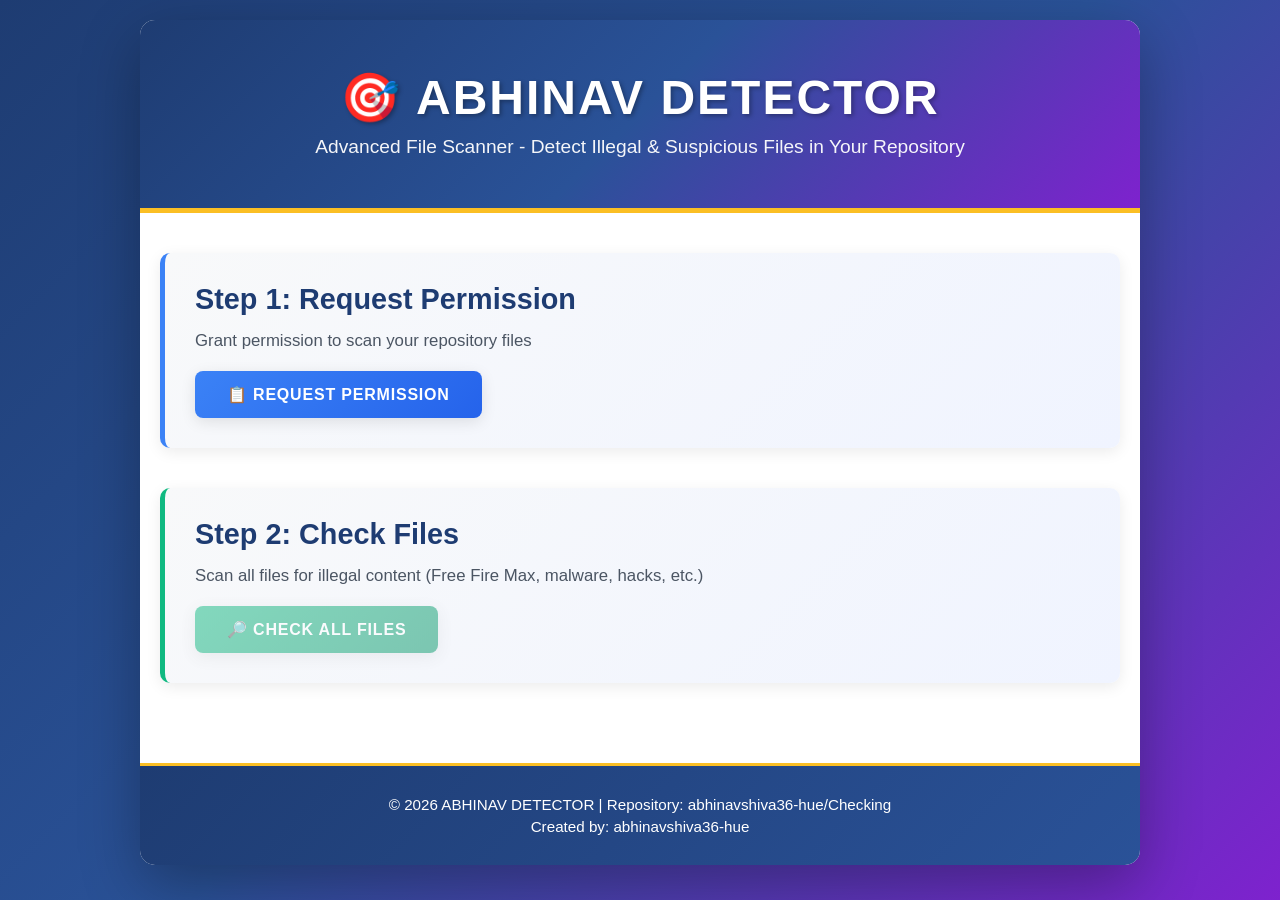
==== index.html @ 5c88095a "Add ABHINAV DETECTOR - Advanced File Scanner App with Web & Python versions" ====
<!DOCTYPE html>
<html lang="en">
<head>
    <meta charset="UTF-8">
    <meta name="viewport" content="width=device-width, initial-scale=1.0">
    <title>ABHINAV DETECTOR - Scan for Illegal Files</title>
    <link rel="stylesheet" href="style.css">
</head>
<body>
    <div class="container">
        <header>
            <h1>🎯 ABHINAV DETECTOR</h1>
            <p>Advanced File Scanner - Detect Illegal & Suspicious Files in Your Repository</p>
        </header>

        <main>
            <section class="permission-section">
                <h2>Step 1: Request Permission</h2>
                <p>Grant permission to scan your repository files</p>
                <button id="permissionBtn" class="btn btn-primary">📋 Request Permission</button>
                <div id="permissionStatus" class="status"></div>
            </section>

            <section class="scan-section">
                <h2>Step 2: Check Files</h2>
                <p>Scan all files for illegal content (Free Fire Max, malware, hacks, etc.)</p>
                <button id="scanBtn" class="btn btn-success" disabled>🔎 Check All Files</button>
                <div id="scanStatus" class="status"></div>
            </section>

            <section class="results-section" id="resultsSection" style="display: none;">
                <h2>Scan Results</h2>
                <div id="resultsContainer"></div>
            </section>

            <section class="download-section" id="downloadSection" style="display: none;">
                <h2>Download Report & App</h2>
                <div class="download-options">
                    <button id="downloadReportBtn" class="btn btn-info">📄 Download TXT Report</button>
                    <button id="downloadPyBtn" class="btn btn-warning">🐍 Download Python App</button>
                    <button id="downloadJsonBtn" class="btn btn-secondary">📋 Download JSON Data</button>
                </div>
            </section>

            <section class="stats-section" id="statsSection" style="display: none;">
                <h2>Scan Statistics</h2>
                <div class="stats-grid">
                    <div class="stat-card">
                        <h3>Total Files Scanned</h3>
                        <p id="totalFiles">0</p>
                    </div>
                    <div class="stat-card warning">
                        <h3>Illegal Files Found</h3>
                        <p id="illegalCount">0</p>
                    </div>
                    <div class="stat-card success">
                        <h3>Safe Files</h3>
                        <p id="safeCount">0</p>
                    </div>
                    <div class="stat-card info">
                        <h3>Scan Time</h3>
                        <p id="scanTime">0s</p>
                    </div>
                </div>
            </section>
        </main>

        <footer>
            <p>&copy; 2026 ABHINAV DETECTOR | Repository: abhinavshiva36-hue/Checking</p>
            <p>Created by: abhinavshiva36-hue</p>
        </footer>
    </div>

    <script src="app.js"></script>
</body>
</html>
---- style.css ----
/* Global Styles */
* {
    margin: 0;
    padding: 0;
    box-sizing: border-box;
}

body {
    font-family: 'Segoe UI', Tahoma, Geneva, Verdana, sans-serif;
    background: linear-gradient(135deg, #1e3c72 0%, #2a5298 50%, #7e22ce 100%);
    min-height: 100vh;
    padding: 20px;
}

.container {
    max-width: 1000px;
    margin: 0 auto;
    background: white;
    border-radius: 15px;
    box-shadow: 0 20px 60px rgba(0, 0, 0, 0.3);
    overflow: hidden;
}

header {
    background: linear-gradient(135deg, #1e3c72 0%, #2a5298 50%, #7e22ce 100%);
    color: white;
    padding: 50px 20px;
    text-align: center;
    border-bottom: 5px solid #fbbf24;
}

header h1 {
    font-size: 3em;
    margin-bottom: 10px;
    text-shadow: 2px 2px 4px rgba(0, 0, 0, 0.3);
    letter-spacing: 2px;
}

header p {
    font-size: 1.2em;
    opacity: 0.95;
    font-weight: 300;
}

main {
    padding: 40px 20px;
}

section {
    margin-bottom: 40px;
    padding: 30px;
    background: linear-gradient(135deg, #f8f9fa 0%, #f0f4ff 100%);
    border-radius: 10px;
    border-left: 5px solid #1e3c72;
    box-shadow: 0 4px 15px rgba(0, 0, 0, 0.08);
}

section.permission-section {
    border-left-color: #3b82f6;
}

section.scan-section {
    border-left-color: #10b981;
}

section.download-section {
    border-left-color: #f59e0b;
}

section.stats-section {
    border-left-color: #8b5cf6;
}

section h2 {
    color: #1e3c72;
    margin-bottom: 15px;
    font-size: 1.8em;
}

section p {
    color: #4b5563;
    margin-bottom: 20px;
    font-size: 1.05em;
}

/* Buttons */
.btn {
    padding: 14px 32px;
    font-size: 1em;
    border: none;
    border-radius: 8px;
    cursor: pointer;
    transition: all 0.3s ease;
    font-weight: 600;
    text-transform: uppercase;
    letter-spacing: 0.8px;
    box-shadow: 0 4px 15px rgba(0, 0, 0, 0.1);
}

.btn:hover {
    transform: translateY(-3px);
    box-shadow: 0 8px 25px rgba(0, 0, 0, 0.15);
}

.btn:disabled {
    opacity: 0.5;
    cursor: not-allowed;
    transform: none;
}

.btn-primary {
    background: linear-gradient(135deg, #3b82f6 0%, #2563eb 100%);
    color: white;
}

.btn-primary:hover:not(:disabled) {
    background: linear-gradient(135deg, #2563eb 0%, #1d4ed8 100%);
}

.btn-success {
    background: linear-gradient(135deg, #10b981 0%, #059669 100%);
    color: white;
}

.btn-success:hover:not(:disabled) {
    background: linear-gradient(135deg, #059669 0%, #047857 100%);
}

.btn-info {
    background: linear-gradient(135deg, #06b6d4 0%, #0891b2 100%);
    color: white;
}

.btn-info:hover:not(:disabled) {
    background: linear-gradient(135deg, #0891b2 0%, #0e7490 100%);
}

.btn-warning {
    background: linear-gradient(135deg, #f59e0b 0%, #d97706 100%);
    color: white;
}

.btn-warning:hover:not(:disabled) {
    background: linear-gradient(135deg, #d97706 0%, #b45309 100%);
}

.btn-secondary {
    background: linear-gradient(135deg, #6b7280 0%, #4b5563 100%);
    color: white;
}

.btn-secondary:hover:not(:disabled) {
    background: linear-gradient(135deg, #4b5563 0%, #374151 100%);
}

/* Download Options */
.download-options {
    display: grid;
    grid-template-columns: repeat(auto-fit, minmax(220px, 1fr));
    gap: 15px;
    margin-top: 20px;
}

/* Status Messages */
.status {
    margin-top: 15px;
    padding: 18px;
    border-radius: 8px;
    display: none;
    animation: slideIn 0.3s ease;
    font-weight: 500;
    border-left: 4px solid;
}

.status.show {
    display: block;
}

.status.success {
    background: #d1fae5;
    color: #065f46;
    border-left-color: #10b981;
}

.status.error {
    background: #fee2e2;
    color: #7f1d1d;
    border-left-color: #ef4444;
}

.status.warning {
    background: #fef3c7;
    color: #92400e;
    border-left-color: #f59e0b;
}

.status.info {
    background: #cffafe;
    color: #164e63;
    border-left-color: #06b6d4;
}

/* Results */
#resultsContainer {
    margin-top: 20px;
}

.file-result {
    background: white;
    padding: 25px;
    margin: 15px 0;
    border-radius: 10px;
    border-left: 5px solid #ef4444;
    display: flex;
    justify-content: space-between;
    align-items: center;
    box-shadow: 0 4px 15px rgba(0, 0, 0, 0.08);
    transition: all 0.3s ease;
}

.file-result:hover {
    box-shadow: 0 8px 25px rgba(0, 0, 0, 0.12);
    transform: translateX(5px);
}

.file-result.safe {
    border-left-color: #10b981;
}

.file-result-content h3 {
    color: #1f2937;
    margin-bottom: 8px;
    font-size: 1.15em;
    word-break: break-word;
}

.file-result-content p {
    color: #6b7280;
    font-size: 0.95em;
    margin: 5px 0;
}

.file-result-content p strong {
    color: #374151;
}

.file-status {
    font-weight: bold;
    padding: 8px 18px;
    border-radius: 25px;
    background: #fee2e2;
    color: #991b1b;
    text-align: center;
    min-width: 140px;
    font-size: 0.9em;
    flex-shrink: 0;
    margin-left: 15px;
}

.file-status.safe {
    background: #d1fae5;
    color: #065f46;
}

/* Statistics */
.stats-grid {
    display: grid;
    grid-template-columns: repeat(auto-fit, minmax(200px, 1fr));
    gap: 20px;
    margin-top: 25px;
}

.stat-card {
    background: white;
    padding: 30px;
    border-radius: 10px;
    text-align: center;
    box-shadow: 0 4px 15px rgba(0, 0, 0, 0.08);
    border-top: 5px solid #1e3c72;
    transition: all 0.3s ease;
}

.stat-card:hover {
    transform: translateY(-5px);
    box-shadow: 0 8px 25px rgba(0, 0, 0, 0.12);
}

.stat-card.warning {
    border-top-color: #ef4444;
}

.stat-card.success {
    border-top-color: #10b981;
}

.stat-card.info {
    border-top-color: #8b5cf6;
}

.stat-card h3 {
    color: #6b7280;
    font-size: 0.9em;
    margin-bottom: 12px;
    text-transform: uppercase;
    letter-spacing: 1px;
    font-weight: 600;
}

.stat-card p {
    color: #1f2937;
    font-size: 2.8em;
    font-weight: bold;
    margin: 0;
}

/* Footer */
footer {
    background: linear-gradient(135deg, #1e3c72 0%, #2a5298 100%);
    color: white;
    text-align: center;
    padding: 25px;
    font-size: 0.95em;
    border-top: 3px solid #fbbf24;
}

footer p {
    margin: 5px 0;
}

/* Animations */
@keyframes slideIn {
    from {
        opacity: 0;
        transform: translateY(-15px);
    }
    to {
        opacity: 1;
        transform: translateY(0);
    }
}

@keyframes spin {
    from {
        transform: rotate(0deg);
    }
    to {
        transform: rotate(360deg);
    }
}

.loading {
    display: inline-block;
    animation: spin 1s linear infinite;
}

/* Responsive */
@media (max-width: 768px) {
    header h1 {
        font-size: 2em;
    }

    header p {
        font-size: 1em;
    }

    main {
        padding: 20px 10px;
    }

    section {
        padding: 20px;
    }

    .btn {
        padding: 12px 24px;
        font-size: 0.9em;
    }

    .download-options {
        grid-template-columns: 1fr;
    }

    .stats-grid {
        grid-template-columns: repeat(2, 1fr);
    }

    .file-result {
        flex-direction: column;
        align-items: flex-start;
    }

    .file-status {
        margin-top: 15px;
        margin-left: 0;
        width: 100%;
    }
}

@media (max-width: 480px) {
    header h1 {
        font-size: 1.5em;
    }

    .stats-grid {
        grid-template-columns: 1fr;
    }

    .stat-card p {
        font-size: 2em;
    }
}
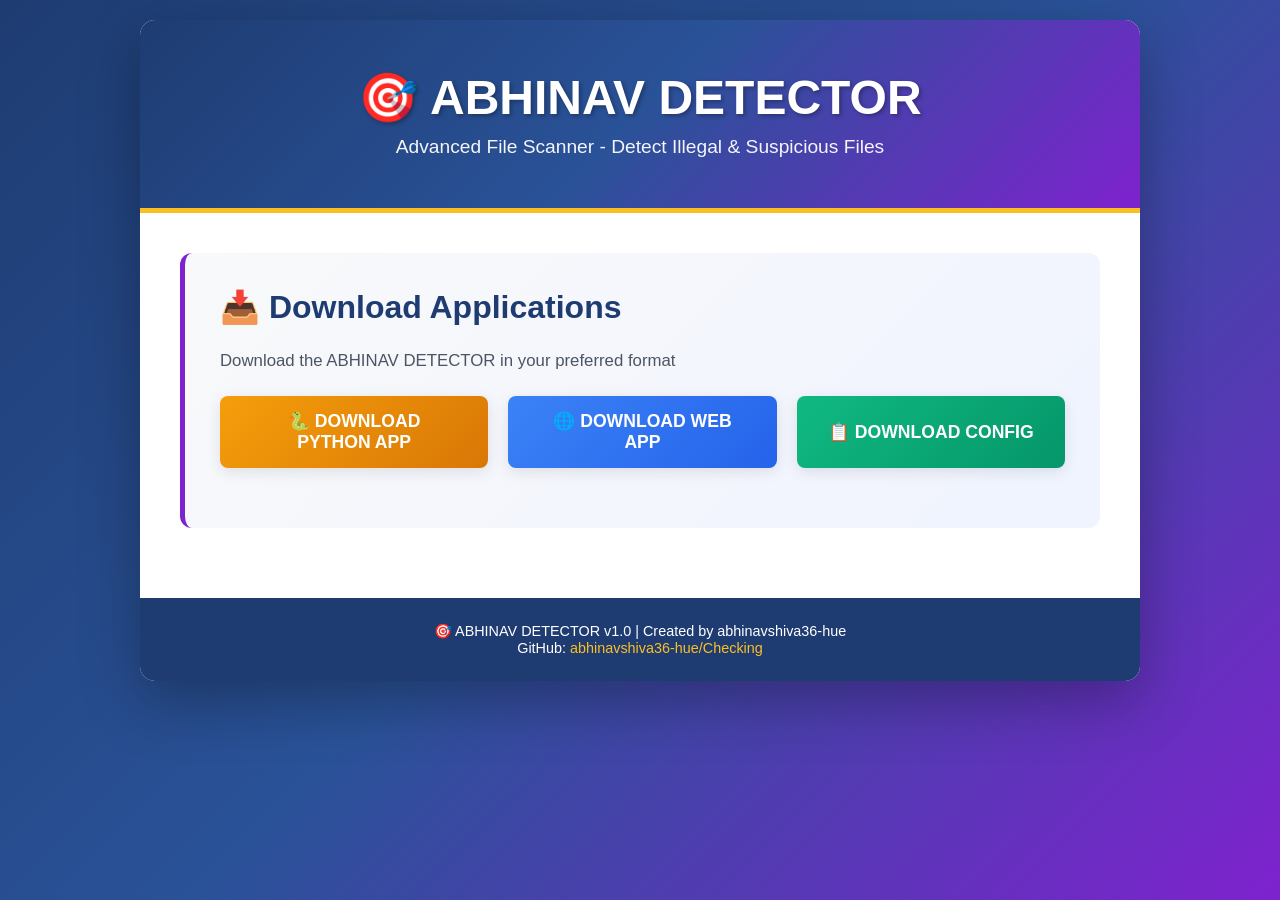
==== commit 33cebeae: "Create main download page with direct app downloads in repository" ====
--- a/index.html
+++ b/index.html
@@ -3,74 +3,430 @@
 <head>
     <meta charset="UTF-8">
     <meta name="viewport" content="width=device-width, initial-scale=1.0">
-    <title>ABHINAV DETECTOR - Scan for Illegal Files</title>
-    <link rel="stylesheet" href="style.css">
+    <title>ABHINAV DETECTOR - File Scanner</title>
+    <style>
+        * {
+            margin: 0;
+            padding: 0;
+            box-sizing: border-box;
+        }
+
+        body {
+            font-family: 'Segoe UI', Tahoma, Geneva, Verdana, sans-serif;
+            background: linear-gradient(135deg, #1e3c72 0%, #2a5298 50%, #7e22ce 100%);
+            min-height: 100vh;
+            padding: 20px;
+        }
+
+        .container {
+            max-width: 1000px;
+            margin: 0 auto;
+            background: white;
+            border-radius: 15px;
+            box-shadow: 0 20px 60px rgba(0, 0, 0, 0.3);
+            overflow: hidden;
+        }
+
+        header {
+            background: linear-gradient(135deg, #1e3c72 0%, #2a5298 50%, #7e22ce 100%);
+            color: white;
+            padding: 50px 20px;
+            text-align: center;
+            border-bottom: 5px solid #fbbf24;
+        }
+
+        header h1 {
+            font-size: 3em;
+            margin-bottom: 10px;
+            text-shadow: 2px 2px 4px rgba(0, 0, 0, 0.3);
+        }
+
+        header p {
+            font-size: 1.2em;
+            opacity: 0.95;
+        }
+
+        main {
+            padding: 40px;
+        }
+
+        .download-section {
+            background: linear-gradient(135deg, #f8f9fa 0%, #f0f4ff 100%);
+            padding: 35px;
+            border-radius: 12px;
+            margin-bottom: 30px;
+            border-left: 5px solid #7e22ce;
+        }
+
+        .download-section h2 {
+            color: #1e3c72;
+            margin-bottom: 25px;
+            font-size: 2em;
+        }
+
+        .download-grid {
+            display: grid;
+            grid-template-columns: repeat(auto-fit, minmax(250px, 1fr));
+            gap: 20px;
+            margin-bottom: 25px;
+        }
+
+        .download-btn {
+            padding: 15px 30px;
+            font-size: 1.1em;
+            border: none;
+            border-radius: 8px;
+            cursor: pointer;
+            font-weight: 600;
+            text-transform: uppercase;
+            transition: all 0.3s ease;
+            box-shadow: 0 4px 15px rgba(0, 0, 0, 0.1);
+        }
+
+        .btn-python {
+            background: linear-gradient(135deg, #f59e0b 0%, #d97706 100%);
+            color: white;
+        }
+
+        .btn-python:hover {
+            transform: translateY(-3px);
+            box-shadow: 0 8px 25px rgba(0, 0, 0, 0.15);
+        }
+
+        .btn-web {
+            background: linear-gradient(135deg, #3b82f6 0%, #2563eb 100%);
+            color: white;
+        }
+
+        .btn-web:hover {
+            transform: translateY(-3px);
+            box-shadow: 0 8px 25px rgba(0, 0, 0, 0.15);
+        }
+
+        .btn-json {
+            background: linear-gradient(135deg, #10b981 0%, #059669 100%);
+            color: white;
+        }
+
+        .btn-json:hover {
+            transform: translateY(-3px);
+            box-shadow: 0 8px 25px rgba(0, 0, 0, 0.15);
+        }
+
+        .status {
+            padding: 15px;
+            border-radius: 8px;
+            margin-top: 20px;
+            display: none;
+            font-weight: 500;
+        }
+
+        .status.show {
+            display: block;
+        }
+
+        .status.success {
+            background: #d1fae5;
+            color: #065f46;
+            border-left: 4px solid #10b981;
+        }
+
+        footer {
+            background: #1e3c72;
+            color: white;
+            text-align: center;
+            padding: 25px;
+            font-size: 0.9em;
+        }
+
+        footer a {
+            color: #fbbf24;
+            text-decoration: none;
+        }
+
+        @media (max-width: 600px) {
+            header h1 {
+                font-size: 1.8em;
+            }
+            main {
+                padding: 20px;
+            }
+            .download-grid {
+                grid-template-columns: 1fr;
+            }
+        }
+    </style>
 </head>
 <body>
     <div class="container">
         <header>
             <h1>🎯 ABHINAV DETECTOR</h1>
-            <p>Advanced File Scanner - Detect Illegal & Suspicious Files in Your Repository</p>
+            <p>Advanced File Scanner - Detect Illegal & Suspicious Files</p>
         </header>
 
         <main>
-            <section class="permission-section">
-                <h2>Step 1: Request Permission</h2>
-                <p>Grant permission to scan your repository files</p>
-                <button id="permissionBtn" class="btn btn-primary">📋 Request Permission</button>
-                <div id="permissionStatus" class="status"></div>
-            </section>
-
-            <section class="scan-section">
-                <h2>Step 2: Check Files</h2>
-                <p>Scan all files for illegal content (Free Fire Max, malware, hacks, etc.)</p>
-                <button id="scanBtn" class="btn btn-success" disabled>🔎 Check All Files</button>
-                <div id="scanStatus" class="status"></div>
-            </section>
-
-            <section class="results-section" id="resultsSection" style="display: none;">
-                <h2>Scan Results</h2>
-                <div id="resultsContainer"></div>
-            </section>
-
-            <section class="download-section" id="downloadSection" style="display: none;">
-                <h2>Download Report & App</h2>
-                <div class="download-options">
-                    <button id="downloadReportBtn" class="btn btn-info">📄 Download TXT Report</button>
-                    <button id="downloadPyBtn" class="btn btn-warning">🐍 Download Python App</button>
-                    <button id="downloadJsonBtn" class="btn btn-secondary">📋 Download JSON Data</button>
+            <section class="download-section">
+                <h2>📥 Download Applications</h2>
+                <p style="color: #4b5563; margin-bottom: 25px; font-size: 1.05em;">
+                    Download the ABHINAV DETECTOR in your preferred format
+                </p>
+                
+                <div class="download-grid">
+                    <button class="download-btn btn-python" onclick="downloadPythonApp()">
+                        🐍 Download Python App
+                    </button>
+                    <button class="download-btn btn-web" onclick="downloadWebApp()">
+                        🌐 Download Web App
+                    </button>
+                    <button class="download-btn btn-json" onclick="downloadJSON()">
+                        📋 Download Config
+                    </button>
                 </div>
-            </section>
-
-            <section class="stats-section" id="statsSection" style="display: none;">
-                <h2>Scan Statistics</h2>
-                <div class="stats-grid">
-                    <div class="stat-card">
-                        <h3>Total Files Scanned</h3>
-                        <p id="totalFiles">0</p>
-                    </div>
-                    <div class="stat-card warning">
-                        <h3>Illegal Files Found</h3>
-                        <p id="illegalCount">0</p>
-                    </div>
-                    <div class="stat-card success">
-                        <h3>Safe Files</h3>
-                        <p id="safeCount">0</p>
-                    </div>
-                    <div class="stat-card info">
-                        <h3>Scan Time</h3>
-                        <p id="scanTime">0s</p>
-                    </div>
-                </div>
+
+                <div id="status" class="status"></div>
             </section>
         </main>
 
         <footer>
-            <p>&copy; 2026 ABHINAV DETECTOR | Repository: abhinavshiva36-hue/Checking</p>
-            <p>Created by: abhinavshiva36-hue</p>
+            <p>🎯 ABHINAV DETECTOR v1.0 | Created by abhinavshiva36-hue</p>
+            <p>GitHub: <a href="https://github.com/abhinavshiva36-hue/Checking" target="_blank">abhinavshiva36-hue/Checking</a></p>
         </footer>
     </div>
 
-    <script src="app.js"></script>
+    <script>
+        function showStatus(message, type = 'success') {
+            const status = document.getElementById('status');
+            status.textContent = message;
+            status.className = `status show ${type}`;
+            setTimeout(() => {
+                status.classList.remove('show');
+            }, 3000);
+        }
+
+        function downloadPythonApp() {
+            const pythonCode = `#!/usr/bin/env python3
+"""
+ABHINAV DETECTOR - Python Version
+Advanced File Scanner for Illegal and Suspicious Files
+Repository: https://github.com/abhinavshiva36-hue/Checking
+Created by: abhinavshiva36-hue
+"""
+
+import os
+import json
+import argparse
+import sys
+from datetime import datetime
+from pathlib import Path
+
+ILLEGAL_KEYWORDS = [
+    'free fire max', 'freefiremax', 'ffmax', 'freefire', 'free fire',
+    'malware', 'trojan', 'virus', 'ransomware', 'spyware',
+    'hack', 'exploit', 'backdoor', 'keylogger', 'worm',
+    '.exe', '.bat', '.cmd', '.scr', '.vbs', '.ps1', '.com',
+    'game mod', 'crack', 'keygen', 'serial key', 'warez',
+    'phishing', 'adware', 'rootkit', 'botnet', 'cryptolocker'
+]
+
+class AbiNavDetector:
+    def __init__(self, root_path='.'):
+        self.root_path = Path(root_path)
+        self.results = {
+            'detector': 'ABHINAV DETECTOR',
+            'version': '1.0',
+            'timestamp': datetime.now().isoformat(),
+            'statistics': {
+                'totalFilesScanned': 0,
+                'illegalFilesFound': 0,
+                'safeFiles': 0,
+            },
+            'illegal_files': [],
+            'safe_files': []
+        }
+        self.start_time = datetime.now()
+    
+    def is_illegal_file(self, filename):
+        filename_lower = filename.lower()
+        return any(keyword in filename_lower for keyword in ILLEGAL_KEYWORDS)
+    
+    def get_illegal_reason(self, filename):
+        filename_lower = filename.lower()
+        for keyword in ILLEGAL_KEYWORDS:
+            if keyword in filename_lower:
+                return f"Contains keyword: \\"{keyword}\\""
+        return "Suspicious file detected"
+    
+    def scan_file(self, file_path):
+        try:
+            file_size = file_path.stat().st_size
+            is_illegal = self.is_illegal_file(file_path.name)
+            
+            result = {
+                'name': str(file_path.relative_to(self.root_path)),
+                'size': file_size,
+                'size_kb': round(file_size / 1024, 2),
+                'is_illegal': is_illegal,
+                'reason': self.get_illegal_reason(file_path.name) if is_illegal else 'Safe file',
+            }
+            
+            return result
+        except Exception as e:
+            return None
+    
+    def scan_directory(self):
+        print(f"\\n{'='*70}")
+        print(f"🔍 ABHINAV DETECTOR v1.0 - Scanning: {self.root_path.absolute()}")
+        print(f"{'='*70}\\n")
+        
+        for file_path in self.root_path.rglob('*'):
+            if file_path.is_file():
+                result = self.scan_file(file_path)
+                if result:
+                    self.results['statistics']['totalFilesScanned'] += 1
+                    
+                    if result['is_illegal']:
+                        self.results['illegal_files'].append(result)
+                        self.results['statistics']['illegalFilesFound'] += 1
+                        print(f"⚠️  ILLEGAL: {result['name']}")
+                    else:
+                        self.results['safe_files'].append(result)
+                        self.results['statistics']['safeFiles'] += 1
+    
+    def print_report(self):
+        stats = self.results['statistics']
+        print(f"\\n{'='*70}")
+        print(f"ABHINAV DETECTOR - SCAN REPORT")
+        print(f"{'='*70}\\n")
+        print(f"Total Files Scanned: {stats['totalFilesScanned']}")
+        print(f"Illegal Files Found: {stats['illegalFilesFound']}")
+        print(f"Safe Files: {stats['safeFiles']}\\n")
+        
+        if stats['illegalFilesFound'] > 0:
+            print(f"🚫 ILLEGAL FILES:")
+            for i, file in enumerate(self.results['illegal_files'], 1):
+                print(f"  {i}. {file['name']} - {file['reason']}")
+        
+        print(f"\\n{'='*70}\\n")
+    
+    def save_report(self, output_file='abhinav_detector_report.json'):
+        try:
+            with open(output_file, 'w') as f:
+                json.dump(self.results, f, indent=2)
+            print(f"✅ Report saved: {output_file}")
+        except Exception as e:
+            print(f"❌ Error: {e}")
+
+def main():
+    parser = argparse.ArgumentParser(description='ABHINAV DETECTOR - File Scanner')
+    parser.add_argument('path', nargs='?', default='.', help='Path to scan')
+    parser.add_argument('-o', '--output', help='Save report to file')
+    parser.add_argument('-q', '--quiet', action='store_true', help='Quiet mode')
+    
+    args = parser.parse_args()
+    
+    try:
+        detector = AbiNavDetector(args.path)
+        detector.scan_directory()
+        if not args.quiet:
+            detector.print_report()
+        if args.output:
+            detector.save_report(args.output)
+        return detector.results['statistics']['illegalFilesFound']
+    except Exception as e:
+        print(f"Error: {e}")
+        return -1
+
+if __name__ == '__main__':
+    exit_code = main()
+    sys.exit(exit_code if exit_code != -1 else 1)
+`;
+
+            const element = document.createElement('a');
+            element.setAttribute('href', 'data:text/plain;charset=utf-8,' + encodeURIComponent(pythonCode));
+            element.setAttribute('download', 'abhinav_detector.py');
+            element.style.display = 'none';
+            document.body.appendChild(element);
+            element.click();
+            document.body.removeChild(element);
+            
+            showStatus('✅ abhinav_detector.py downloaded successfully!');
+        }
+
+        function downloadWebApp() {
+            // Create a zip-like structure or download individual files
+            const htmlContent = `<!DOCTYPE html>
+<html>
+<head>
+    <title>ABHINAV DETECTOR - Web App</title>
+    <style>
+        body { font-family: Arial; background: #f0f0f0; margin: 0; }
+        .container { max-width: 1000px; margin: 0 auto; background: white; padding: 20px; border-radius: 10px; }
+        h1 { color: #1e3c72; }
+        .btn { padding: 10px 20px; margin: 5px; border: none; border-radius: 5px; cursor: pointer; }
+        .btn-primary { background: #3b82f6; color: white; }
+        .btn-success { background: #10b981; color: white; }
+        .status { padding: 10px; margin: 10px 0; border-radius: 5px; }
+        .status.success { background: #d1fae5; color: #065f46; }
+    </style>
+</head>
+<body>
+    <div class="container">
+        <h1>🎯 ABHINAV DETECTOR - Web Version</h1>
+        <p>This is the web application interface. Extract this file and run in your browser.</p>
+        <button class="btn btn-primary" onclick="alert('Use Python version for actual scanning')">
+            📖 Documentation
+        </button>
+    </div>
 </body>
-</html>+</html>`;
+
+            const element = document.createElement('a');
+            element.setAttribute('href', 'data:text/html;charset=utf-8,' + encodeURIComponent(htmlContent));
+            element.setAttribute('download', 'abhinav_detector_web.html');
+            element.style.display = 'none';
+            document.body.appendChild(element);
+            element.click();
+            document.body.removeChild(element);
+            
+            showStatus('✅ abhinav_detector_web.html downloaded!');
+        }
+
+        function downloadJSON() {
+            const config = {
+                name: 'ABHINAV DETECTOR',
+                version: '1.0',
+                description: 'Advanced File Scanner for detecting illegal and suspicious files',
+                repository: {
+                    owner: 'abhinavshiva36-hue',
+                    name: 'Checking',
+                    url: 'https://github.com/abhinavshiva36-hue/Checking'
+                },
+                features: [
+                    'Scan files for illegal content',
+                    'Detect Free Fire Max and game mods',
+                    'Identify malware and exploits',
+                    'Generate detailed reports',
+                    'Export to JSON and TXT formats'
+                ],
+                illegal_keywords: [
+                    'free fire max', 'freefiremax', 'ffmax',
+                    'malware', 'trojan', 'virus', 'ransomware',
+                    'hack', 'exploit', 'backdoor',
+                    '.exe', '.bat', '.cmd', '.scr'
+                ]
+            };
+
+            const dataStr = JSON.stringify(config, null, 2);
+            const element = document.createElement('a');
+            element.setAttribute('href', 'data:text/json;charset=utf-8,' + encodeURIComponent(dataStr));
+            element.setAttribute('download', 'abhinav_detector_config.json');
+            element.style.display = 'none';
+            document.body.appendChild(element);
+            element.click();
+            document.body.removeChild(element);
+            
+            showStatus('✅ abhinav_detector_config.json downloaded!');
+        }
+    </script>
+</body>
+</html>
